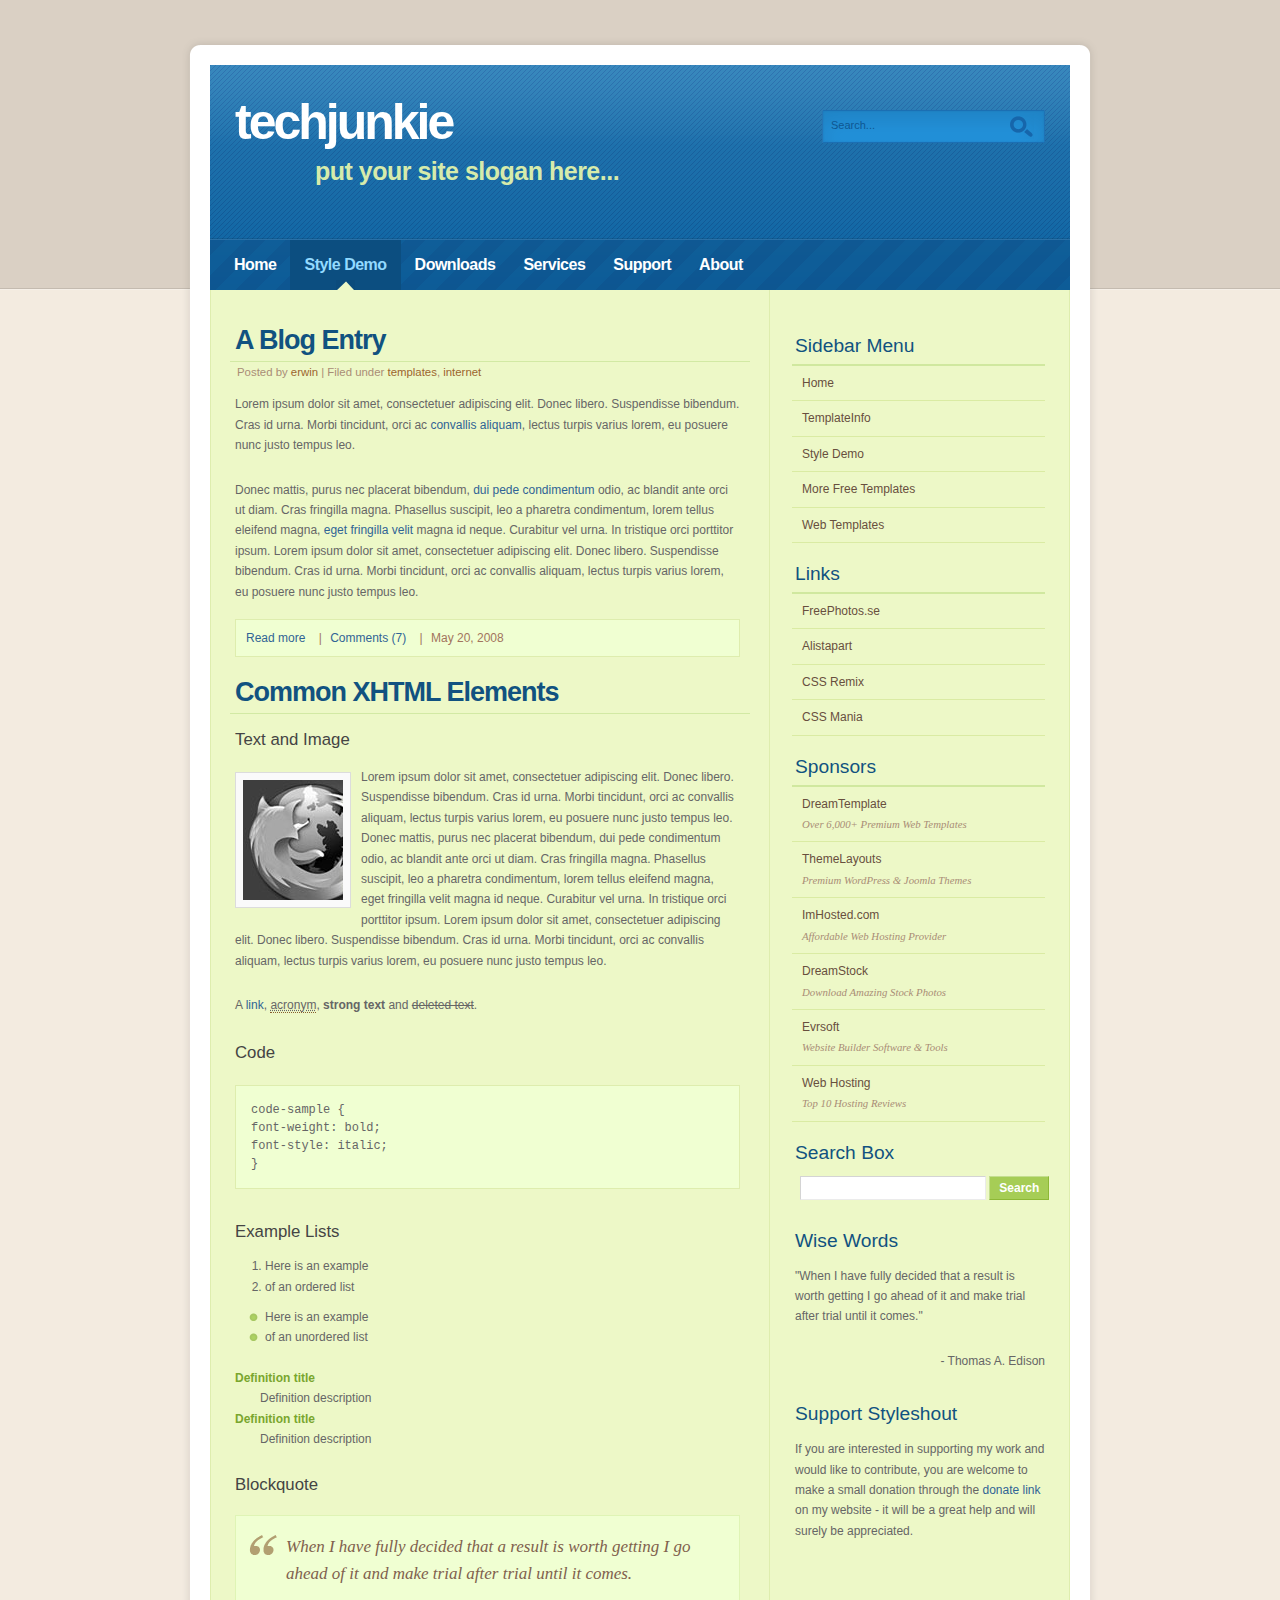
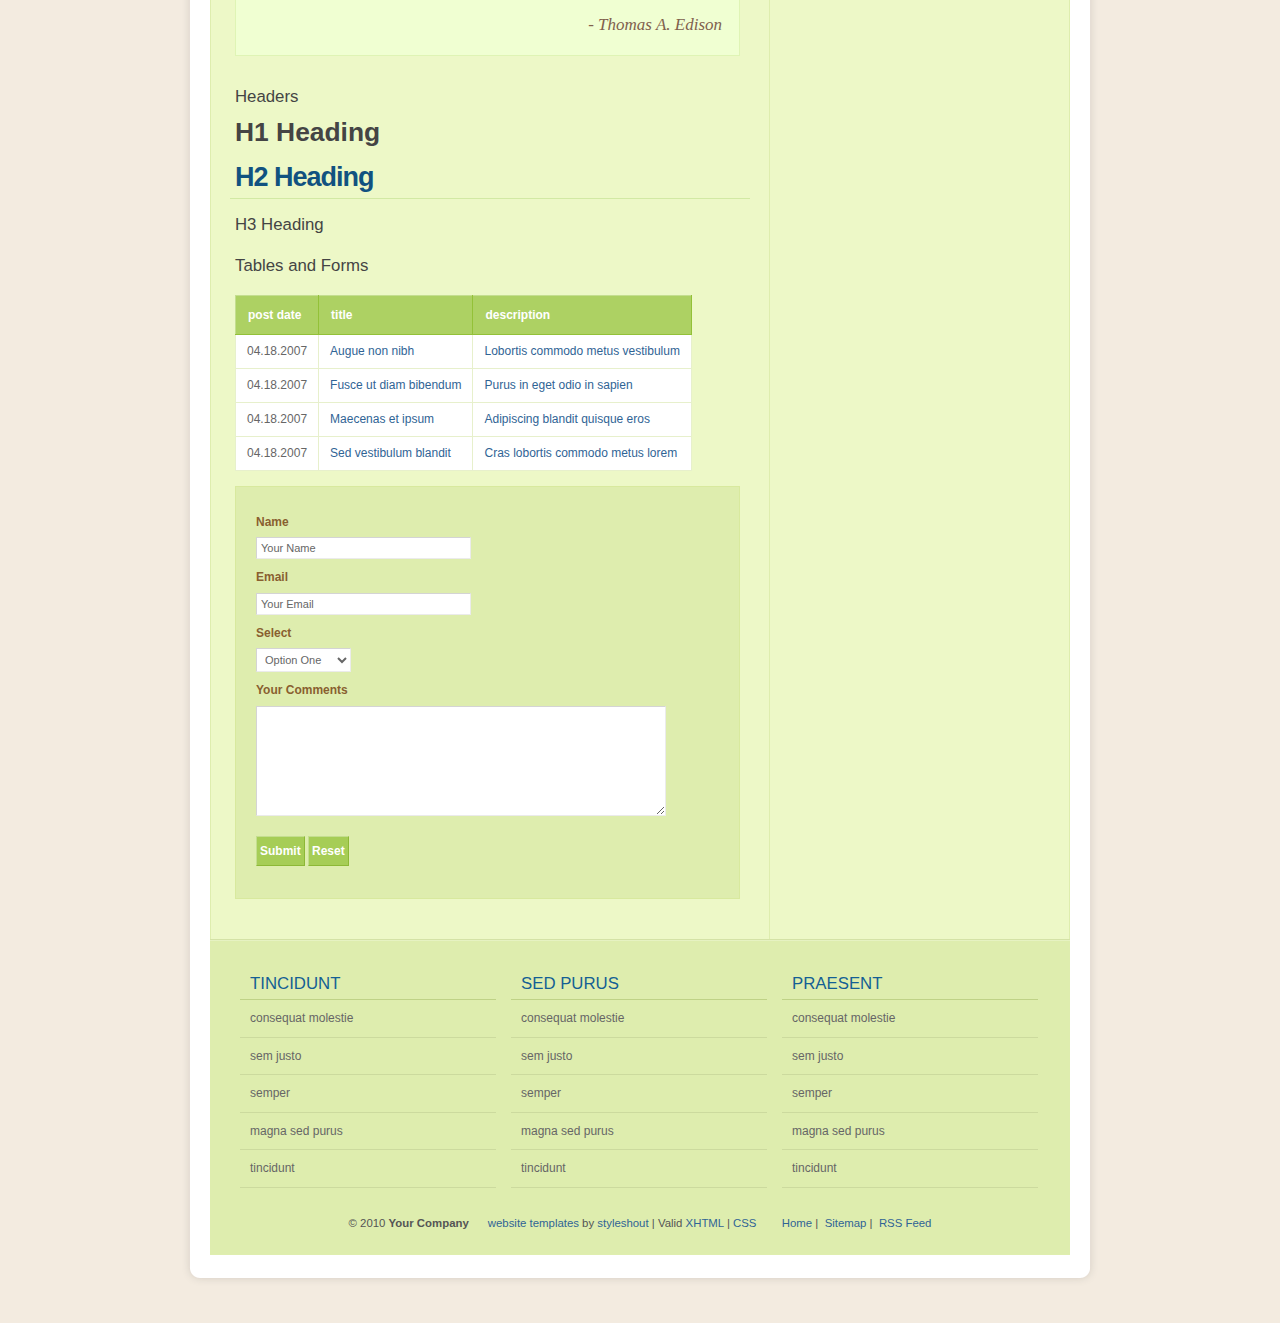
==== TechJunkie11/style.html @ 7ba1c662 "first commit" ====
<!DOCTYPE html PUBLIC "-//W3C//DTD XHTML 1.0 Strict//EN" "http://www.w3.org/TR/xhtml1/DTD/xhtml1-strict.dtd">

<html xmlns="http://www.w3.org/1999/xhtml" xml:lang="en" lang="en">

<head>

<title>TechJunkie</title>

<meta http-equiv="content-type" content="application/xhtml+xml; charset=UTF-8" />
<meta name="author" content="Erwin Aligam - styleshout.com" />
<meta name="description" content="Site Description Here" />
<meta name="keywords" content="keywords, here" />
<meta name="robots" content="index, follow, noarchive" />
<meta name="googlebot" content="noarchive" />

<link rel="stylesheet" href="css/TechJunkie.css" type="text/css" />

</head>

<body>
<!-- wrap starts here -->
<div id="wrap">

	<!--header -->
	<div id="header">			
				
		<h1 id="logo-text"><a href="index.html" title="">techjunkie</a></h1>		
		<p id="slogan">put your site slogan here...</p>		
			
		<form id="quick-search" action="index.html" method="get" >
			<p>
			<label for="qsearch">Search:</label>
			<input class="tbox" id="qsearch" type="text" name="qsearch" value="Search..." title="Start typing and hit ENTER" />
			<input class="btn" alt="Search" type="image" name="searchsubmit" title="Search" src="images/search.gif" />
			</p>
		</form>	
			
	<!--header ends-->					
	</div>
		
	<!-- navigation starts-->	
	<div  id="nav">
		<ul>
			<li><a href="index.html">Home</a></li>
			<li id="current"><a href="style.html">Style Demo</a></li>
			<li><a href="index.html">Downloads</a></li>
			<li><a href="index.html">Services</a></li>
			<li><a href="index.html">Support</a></li>
			<li><a href="index.html">About</a></li>		
		</ul>
	<!-- navigation ends-->	
	</div>					
			
	<!-- content-wrap starts -->
	<div id="content-wrap">
	
		<div id="main">
				
			<h2><a href="index.html">A Blog Entry</a></h2>
			
			<p class="post-info">Posted by <a href="index.html">erwin</a> | Filed under <a href="index.html">templates</a>, <a href="index.html">internet</a>  </p>
				
			<p>Lorem ipsum dolor sit amet, consectetuer adipiscing elit. Donec libero. Suspendisse bibendum. 
			Cras id urna. Morbi tincidunt, orci ac <a href="index.html">convallis aliquam</a>, lectus turpis varius lorem, eu 
			posuere nunc justo tempus leo.</p>
			
			<p>
			Donec mattis, purus nec placerat bibendum, <a href="index.html">dui pede condimentum</a> 
			odio, ac blandit ante orci ut diam. Cras fringilla magna. Phasellus suscipit, leo a pharetra 
			condimentum, lorem tellus eleifend magna, <a href="index.html">eget fringilla velit</a> magna id neque. Curabitur vel urna. 
			In tristique orci porttitor ipsum. Lorem ipsum dolor sit amet, consectetuer adipiscing elit. Donec libero. Suspendisse bibendum. 
			Cras id urna. Morbi tincidunt, orci ac convallis aliquam, lectus turpis varius lorem, eu 
			posuere nunc justo tempus leo.</p>			
				
			<p class="post-footer">		
			<a href="index.html" class="readmore">Read more</a> |
			<a href="index.html" class="comments">Comments (7)</a> |				
			<span class="date">May 20, 2008</span>	
			</p>
			
			<h2><a href="index.html">Common XHTML Elements</a></h2>
			
			<h3>Text and Image</h3>
			
			<p><a href="http://getfirefox.com/"><img src="images/firefox-gray.jpg" width="100" height="120" alt="firefox" class="float-left" /></a>
			Lorem ipsum dolor sit amet, consectetuer adipiscing elit. Donec libero. Suspendisse bibendum. 
			Cras id urna. Morbi tincidunt, orci ac convallis aliquam, lectus turpis varius lorem, eu 
			posuere nunc justo tempus leo. Donec mattis, purus nec placerat bibendum, dui pede condimentum 
			odio, ac blandit ante orci ut diam. Cras fringilla magna. Phasellus suscipit, leo a pharetra 
			condimentum, lorem tellus eleifend magna, eget fringilla velit magna id neque. Curabitur vel urna. 
			In tristique orci porttitor ipsum. Lorem ipsum dolor sit amet, consectetuer adipiscing elit. Donec libero. Suspendisse bibendum. 
			Cras id urna. Morbi tincidunt, orci ac convallis aliquam, lectus turpis varius lorem, eu 
			posuere nunc justo tempus leo. 				
			</p>
			
			<p>
         A <a href="style.html">link</a>, 
			<acronym title="this really isn't a very good description">acronym</acronym>, 
			<strong>strong text</strong> and 
			<del>deleted text</del>.
         </p>
			
			<h3>Code</h3>				
			<p><code>
			code-sample { <br />
			font-weight: bold;<br />
			font-style: italic;<br />				
			}		
			</code></p>	
				
			<h3>Example Lists</h3>
			
			<ol>
				<li>Here is an example</li>
				<li>of an ordered list</li>								
			</ol>	
							
			<ul>
				<li>Here is an example</li>
				<li>of an unordered list</li>								
			</ul>			
			
			<dl>
            <dt>Definition title</dt>
            <dd>Definition description</dd>
            <dt>Definition title</dt>
            <dd>Definition description</dd>
         </dl>	
			
			<h3>Blockquote</h3>
				
			<blockquote>
			<p>When I have fully decided that a result 
			is worth getting I go ahead of it and 
			make trial after trial until it comes.</p>
			<p class="align-right"> - Thomas A. Edison</p>
			</blockquote>			
			
			<h3>Headers</h3>
						
			<h1>H1 Heading</h1>	
			<h2>H2 Heading</h2>		
			<h3>H3 Heading</h3>								
				
			<h3>Tables and Forms</h3>							
			<table>
				<tr>
					<th><strong>post</strong> date</th>
					<th>title</th>
					<th>description</th>
				</tr>
				<tr  class="row-a">
					<td>04.18.2007</td>
					<td><a href="index.html">Augue non nibh</a></td>
					<td><a href="index.html">Lobortis commodo metus vestibulum</a></td>
				</tr>
				<tr  class="row-b">
					<td>04.18.2007</td>
					<td><a href="index.html">Fusce ut diam bibendum</a></td>
					<td><a href="index.html">Purus in eget odio in sapien</a></td>
				</tr>
				<tr>
					<td>04.18.2007</td>
					<td><a href="index.html">Maecenas et ipsum</a></td>
					<td><a href="index.html">Adipiscing blandit quisque eros</a></td>
				</tr>
				<tr>
					<td>04.18.2007</td>
					<td><a href="index.html">Sed vestibulum blandit</a></td>
					<td><a href="index.html">Cras lobortis commodo metus lorem</a></td>
				</tr>
			</table>
								
			<form action="#">			
			<p>	
			
			<label>Name</label>
			<input name="dname" value="Your Name" type="text" size="30" />
			
			<label>Email</label>
			<input name="demail" value="Your Email" type="text" size="30" />
			
			<label>Select</label>
         <select name="dummy2">
           <option value="1">Option One</option>
           <option value="2">Option Two</option>
           <option value="3">Option Three</option>
         </select>
			
			<label>Your Comments</label>
			<textarea rows="5" cols="5"></textarea>
			<br />	
			
			<input class="button" type="submit" value="Submit"/>
         <input class="button" type="reset" value="Reset"/>	
			</p>		
			</form>			

		<!-- main ends -->	
		</div>
				
		<div id="sidebar">
			
			<h3>Sidebar Menu</h3>
			<ul class="sidemenu">				
				<li><a href="index.html">Home</a></li>
				<li><a href="index.html#TemplateInfo">TemplateInfo</a></li>
				<li><a href="style.html">Style Demo</a></li>
				<li><a href="http://www.styleshout.com/">More Free Templates</a></li>	
				<li><a href="http://www.dreamtemplate.com" title="Web Templates">Web Templates</a></li>
			</ul>	
				
			<h3>Links</h3>
			<ul class="sidemenu">
				<li><a href="http://www.freephotos.se/">FreePhotos.se</a></li>
				<li><a href="http://www.alistapart.com">Alistapart</a></li>					
				<li><a href="http://www.cssremix.com">CSS Remix</a></li>
				<li><a href="http://www.cssmania.com/">CSS Mania</a></li>				
			</ul>
			
			<h3>Sponsors</h3>
			<ul class="sidemenu">
                <li><a href="http://www.dreamtemplate.com" title="Website Templates">DreamTemplate <br />
                <span>Over 6,000+ Premium Web Templates</span></a>
                </li>
                <li><a href="http://www.themelayouts.com" title="WordPress Themes">ThemeLayouts <br />
                <span>Premium WordPress &amp; Joomla Themes</span></a>
                </li>
                <li><a href="http://www.imhosted.com" title="Website Hosting">ImHosted.com <br />
                <span>Affordable Web Hosting Provider</span>
                </a></li>
                <li><a href="http://www.dreamstock.com" title="Stock Photos">DreamStock <br />
                <span>Download Amazing Stock Photos</span></a>
                </li>
                <li><a href="http://www.evrsoft.com" title="Website Builder">Evrsoft <br />
                <span>Website Builder Software &amp; Tools</span></a>
                </li>
                <li><a href="http://www.webhostingwp.com" title="Web Hosting">Web Hosting <br />
                <span>Top 10 Hosting Reviews</span></a>
                </li>
			</ul>
			
			<h3>Search Box</h3>	
			<form class="searchform" action="index.html" method="get">
				<p>
				<input name="search_query" class="textbox" type="text" />
  				<input name="search" class="button" value="Search" type="submit" />
				</p>			
			</form>	
				
			<h3>Wise Words</h3>
			<p>&quot;When I have fully decided that a result 
			is worth getting I go ahead of it and 
			make trial after trial until it comes.&quot; </p>
					
			<p class="align-right">- Thomas A. Edison</p>
					
			<h3>Support Styleshout</h3>
			<p>If you are interested in supporting my work and would like to contribute, you are
			welcome to make a small donation through the 
			<a href="http://www.styleshout.com/">donate link</a> on my website - it will 
			be a great help and will surely be appreciated.</p>			
						
		<!-- sidebar ends -->		
		</div>		
		
	<!-- content-wrap ends-->	
	</div>
		
	<!-- footer starts -->		
	<div id="footer-wrap"><div id="footer-content">
	
		<div id="footer-columns">	
			<div class="col3">
				<h3>Tincidunt</h3>
				<ul>
					<li><a href="index.html">consequat molestie</a></li>
					<li><a href="index.html">sem justo</a></li>
					<li><a href="index.html">semper</a></li>
					<li><a href="index.html">magna sed purus</a></li>
					<li><a href="index.html">tincidunt</a></li>
				</ul>
			</div>

			<div class="col3-center">
				<h3>Sed purus</h3>
				<ul>
					<li><a href="index.html">consequat molestie</a></li>
					<li><a href="index.html">sem justo</a></li>
					<li><a href="index.html">semper</a></li>
					<li><a href="index.html">magna sed purus</a></li>
					<li><a href="index.html">tincidunt</a></li>
				</ul>
			</div>

			<div class="col3">
				<h3>Praesent</h3>
				<ul>
					<li><a href="index.html">consequat molestie</a></li>
					<li><a href="index.html">sem justo</a></li>
					<li><a href="index.html">semper</a></li>
					<li><a href="index.html">magna sed purus</a></li>
					<li><a href="index.html">tincidunt</a></li>					
				</ul>
			</div>
		<!-- footer-columns ends -->
		</div>	
	
        <div id="footer-bottom">
			<p>
			&copy; 2010 <strong>Your Company</strong> &nbsp;&nbsp;&nbsp;&nbsp;
			<a href="http://www.bluewebtemplates.com/" title="Website Templates">website templates</a> by <a href="http://www.styleshout.com/">styleshout</a> |
			Valid <a href="http://validator.w3.org/check?uri=referer">XHTML</a> |
			<a href="http://jigsaw.w3.org/css-validator/check/referer">CSS</a>

   		    &nbsp;&nbsp;&nbsp;&nbsp;&nbsp;&nbsp;

			<a href="index.html">Home</a>&nbsp;|&nbsp;
   		    <a href="index.html">Sitemap</a>&nbsp;|&nbsp;
	   	    <a href="index.html">RSS Feed</a>
   		    </p>
		</div>

<!-- footer ends-->
</div></div>

<!-- wrap ends here -->
</div>

</body>
</html>
---- TechJunkie11/css/TechJunkie.css ----
/* ----------------------------------------------
	Template Name : TechJunkie
	Template Code : S-0024
	Version : 1.1   
	Author : Erwin Aligam
	Author URI : http://www.styleshout.com/    
	Last Date Modified :  January 17, 2010
 ------------------------------------------------ */
 
/* ----------------------------------------------
   HTML ELEMENTS
------------------------------------------------- */ 

/* Top Elements */
* { margin: 0; padding: 0; outline: 0 }

body {
	background: #f3ebe0 url(../images/bg.gif) repeat-x;
	font: 12px/170% 'Lucida Grande', 'Lucida Sans Unicode', Geneva, Verdana, sans-serif;
	color: #666666; 
	text-align: center;	
}

/* links */
a, a:visited {	
	color: #306495;
	background: inherit;
	text-decoration: none;
}
a:hover {
	color: #73471B;
	background: inherit;
	text-decoration: underline;
}

/* headers */
h1, h2, h3 {
	font-family: 'Trebuchet MS', 'Helvetica Neue', Arial, Sans-serif;
	font-weight: Bold; 	
	padding: 10px;		
	color: #444;	
}
h1 {
	font-size: 2.2em;		
}
h2 {
	font-size: 2em;
	color: #88ac0b;
}
h3 {
	font-size: 1.4em;
	font-weight: normal;	
	padding: 16px 10px 4px 10px;
}

/* Paragraph */
p { padding: 12px 10px;	}

/* Lists */
ul, ol {
	margin: 10px 20px;
	padding: 0 20px;	
}
ul { list-style: none; }

dl { padding: 10px; margin: 0; }

dt {
  font-weight: bold;
  color: #79A62E;
}
dd {
  padding-left: 25px; 
}

/* images */
img {
	background: #fafafa;
   border: 1px solid #dcdcdc;
	padding: 7px;
}
img.float-right {
  	margin: 5px 0px 10px 10px;  
}
img.float-left {
  	margin: 5px 10px 10px 0px;
}

code {
  	margin: 5px 0;
  	padding: 15px;
  	text-align: left;
  	display: block;
  	overflow: auto;  
  	font: 500 1em/1.5em 'Lucida Console', 'Courier New', monospace ;
  	/* white-space: pre; */
  	border: 1px solid #deedae; 
	background: #F0FFD2; 
}
acronym {
  cursor: help;
  border-bottom: 1px dotted #895F30;
}
blockquote {
	margin: 15px 10px;
 	padding: 5px 7px 5px 40px;  	
   font-weight: normal;
	font-size: 17px;
	line-height: 1.6em;
	font-style: italic;
	font-family: Georgia, 'Times New Roman', Times, serif;		
	color: #80614D;	
	border: 1px solid #DFF4B5; 
	background: #F0FFD2 url(../images/quote.gif) no-repeat 7px 10px;
}

/* start - table */
table {
	border-collapse: collapse;
	margin: 15px 10px;		
}
th {
	height: 38px;
	padding-left: 12px;
	padding-right: 12px;
	color: #fff;
	text-align: left;
	background: #ADD163;	
	border-width: 1px;
  	border-style: solid;
  	border-color: #C4DE8F #93C138 #93C138 #C4DE8F;	
}
tr {
	height: 34px;
	background: #fff;
}
td {
	padding-left: 11px;
	padding-right: 11px;
	border: 1px solid #E7F0CC;	
}	
/* end - table */

/* form elements */
form {
	margin: 15px 10px; 
	padding: 5px 10px 20px 10px;
	border: 1px solid #D8E99E; 
	background: #deedae; 	
}
label {
	display: block;
	font-weight: bold;
	margin: 8px 0 5px 0;
	color: #895F30;
}
input, textarea, select {
	padding: 4px;
	color: #666666;		
	background: #fff;
	
  	border-width: 1px;
  	border-style: solid;
  	border-color: #d4d4d4 #ebebeb #ebebeb #d4d4d4; 
	
	font: normal 11px Verdana, sans-serif;
}
textarea {
	width: 400px;	
	height: 100px;
	display: block;	
}
input.button { 
	font: bold 12px Arial, Sans-serif; 
	height: 30px;
	margin: 0;
	padding: 2px 3px; 
	color: #fff;
	background: #A6CD56;
	
	border-width: 1px;
  	border-style: solid;
  	border-color: #C4DE8F #8DB836 #8DB836 #C4DE8F;
}


/********************************************
   LAYOUT
********************************************/ 
#wrap {
	position: relative;
	width: 920px;
	background: #edf8c7 url(../images/wrap.gif) repeat-y center top;
	margin: 35px auto;
	text-align: left;	
}
#content-wrap {
	position: relative;
	clear: both;
	float: left;	
	width: 920px;	
	padding: 25px 0; 	
	background: #edf8c7 url(../images/content.gif) repeat-y;	
}
#header {
	position: relative;
	width: 920px;
	height: 205px;
	background: #317cb1 url(../images/header.gif) no-repeat;	
	color: #fff;	
	padding: 0;	
	margin: 0;
}
#header h1#logo-text a {
	position: absolute;
	margin: 0; padding: 0;
	font: bold 50px 'Trebuchet MS', 'Helvetica Neue', Arial, Sans-serif;
	letter-spacing: -3px;
	text-decoration: none;
	color: #fff;
	
	/* change the values of top and left to adjust the position of the logo*/
	top: 58px; left: 55px;	
}
#header p#slogan {
	position: absolute;
	margin: 0; padding: 0;
	font: bold 25px 'Trebuchet MS', 'Helvetica Neue', Arial, Sans-serif;
	color: #D6EBAB;
	letter-spacing: -0.5px;
	
	/* change the values of top and left to adjust the position of the slogan*/
	top: 122px; left: 135px;		
}

/* header quick search */
#header form#quick-search {
	position: absolute;
	top: 75px; right: 55px;
	padding: 0; margin: 0;
	border: none;
	width: 223px; height: 33px;
	background: #82c7f4 url(../images/header-search.gif) no-repeat;	
	z-index: 999999;
}
#header form#quick-search p {
	margin: 0; padding: 0;		
}
#header form#quick-search input {
	border: none;
	background: transparent;
	color: #0e5792;
	float: left;
}
#header form#quick-search .tbox {
	margin: 5px 0 0 5px; 
	width: 170px;	
	display: inline;	
}
#search form#quick-search .btn{
	width: 25px; height: 25px;		
}
#header form#quick-search label {
	display: none;
}

/* Navigation */
#nav {
	clear: both;	
	padding: 0;	margin: 0;
	width: 920px;
	height: 50px;
	background: #0e609e url(../images/nav.gif) no-repeat;		
}
#nav ul {
	float: left;
	list-style: none;	
	margin: 0;
	padding: 0 0 0 40px;			
	height: 50px;	
}
#nav ul li {
	display: inline;
	margin: 0; padding: 0;
}
#nav ul li a {
	display: block;
	float: left;
	width: auto;
	margin: 0;
	padding: 0 14px;
	color: #fff;
	font: bold 16px/50px 'Trebuchet MS', 'Helvetica Neue', Arial, sans-serif;
	text-decoration: none;	
	letter-spacing: -0.5px;
}
#nav ul li a:hover, 
#nav ul li a:active {
	color: #edf8c7;	
}
#nav ul li#current a {	
	background: #0c4e80 url(../images/pointer.gif) no-repeat center bottom;	
	color: #93DAFF;
}

/* Main Column */
#main {
	float: left;
	width: 525px;
	padding: 0; margin: 0 0 0 45px;
	display: inline;	
}
#main h2 {
	font: bold 2.25em 'Trebuchet MS', 'Helvetica Neue', Arial, Sans-serif;
	color: #115280; 
	padding: 10px 0 5px 5px; 	
	margin-left: 5px;		
	letter-spacing: -1px;
	border-bottom: 1px solid #D2E9A4;
}
#main h2 a {
	color: #115280;
	text-decoration: none;		
}
#main ul li {
	list-style-image: url(../images/bullet.gif);
}

#sidebar {
	float: right;
	width: 270px;
	padding: 0; 
	margin: 0 45px 0 0;
	display: inline;	
}
#sidebar h3 {
	color: #115280; 
	font: normal 1.6em 'Trebuchet MS', 'Helvetica Neue', Arial, Sans-serif;
	text-transform: none;
	padding: 10px 0 2px 0; 
	margin: 10px 0 0 10px; 
}

/* sidebar menu */
#sidebar .sidemenu {
	margin: 5px 10px 8px 7px; padding: 0;
	text-decoration: none;		
	border-top: 2px solid #D0E89F;
}
#sidebar .sidemenu li {
	list-style: none;
	margin: 0;
	padding: 7px 10px; 			
	border-bottom: 1px solid #DAEBA3;	
}
* html body #sidebar .sidemenu li {
	height: 1%;
}
#sidebar .sidemenu li a {
	text-decoration: none;	
	color: #684F3E;
}
#sidebar .sidemenu li a span {
	color: #A98D76;	
	font-size: .9em;
	
	font-family: Georgia, 'Times New Roman', Times, serif;
	font-style: italic;
	font-weight: normal;		
}
#sidebar .sidemenu li a:hover {	
	color: #000;	
	background: none;	
}
#sidebar .sidemenu ul { margin: 0 0 0 5px; padding: 0; }
#sidebar .sidemenu ul li { border: none; }

/* search form */
#sidebar .searchform {
	background-color: transparent;
	border: none;	
	margin: 0 0 0 5px; 
	padding: 10px 0 10px 10px;	
	width: 260px;	
}
#sidebar .searchform p { margin: 0; padding: 0; }
#sidebar .searchform input.textbox { 
	width: 180px;
	height: 18px;
	padding: 2px;	
	vertical-align: top;
}
#sidebar .searchform input.button { 
	width: 60px;
	height: 24px;
	padding: 2px 4px;
	vertical-align: top;
}

/* footer */
#footer-wrap {
	clear: both;
	width: 920px;
	text-align: left;
	padding: 0;	margin: 0;
	background: url(../images/footer-bottom.gif) no-repeat left bottom;		
}
#footer-content {
	width: 920px;
	background: url(../images/footer-top-sep.gif) no-repeat;	
	padding: 30px 0 35px 0;
}

#footer-wrap p {
	padding:10px 0;
}
#footer-wrap h3 {
	color: #145F94; 
	margin: 0;
	padding: 5px 0 5px 10px; 
	text-transform: uppercase;
}
#footer-wrap a:hover { 
	color: #000; 
	text-decoration: none;
}

#footer-columns {
	color: #888;
	margin: 0 auto; 
	padding: 0;	
	width: 800px;		
}
#footer-columns ul {
	list-style: none;
	margin: 0; 
	padding: 0;	
	border-top: 1px solid #BFD286;
}
#footer-columns li {
	border-bottom: 1px solid #CCDA9E;		
}
#footer-columns li a {
	display: block;
	font-weight: normal;
	padding: 8px 0 8px 10px;
	width: 96%;
	color: #666666;	
}

#footer-columns .col3, .col3-center {
	float: left;
	width: 32%;
}
#footer-columns .col3-center { 
	margin: 0 15px; 
}

/* bottom */
#footer-bottom {
	clear: both;
	color: #555;	
	margin: 0 auto; 
	width: 920px;
	padding: 15px 0 10px 0;
	text-align: center;	
	font-size: 0.95em;
}
#footer-bottom a { color: #306495; }

/* postmeta */
.post-footer {
	padding: 8px 5px; 
	margin: 5px 10px 10px 10px;	
	color: #A2745D;
	border: 1px solid #deedae; 
	background: #F0FFD2;
}
.post-footer .date{ margin: 0 10px 0 5px;	}
.post-footer a.comments { margin: 0 10px 0 5px;	}
.post-footer a.readmore { margin: 0 10px 0 5px;	}

.post-info { font-size: .95em; padding: 0 10px; margin-left: 2px; color: #A98D76; }
.post-info a, .post-info a:visited { color: #9C652E; }

/* alignment classes */
.float-left  { float: left; }
.float-right { float: right; }
.align-left  { text-align: left; }
.align-right { text-align: right; }

/* clearing */
.clearer { clear: both; }
.clear {	display:inline-block; }
.clear:after {
	display:block; 
	visibility:hidden; 
	clear:both; 
	height:0; 
	content: "."; 
}
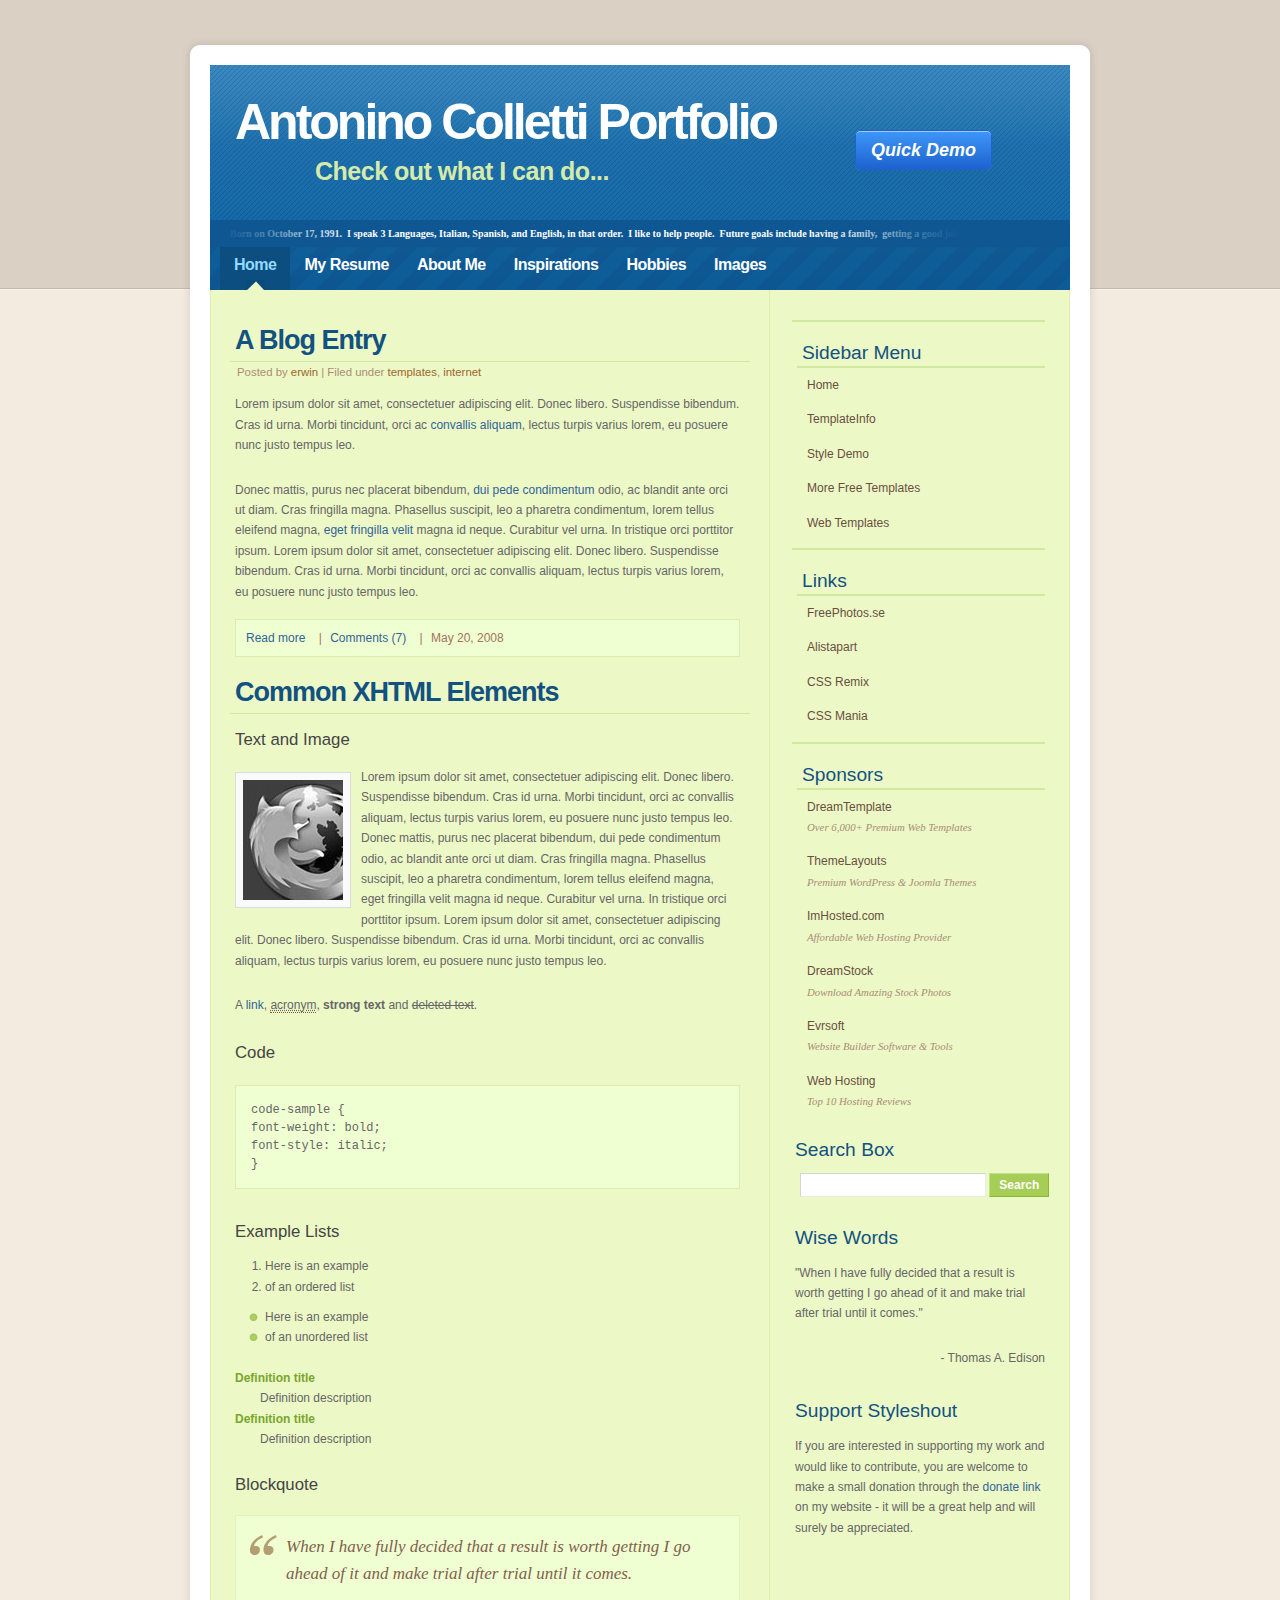
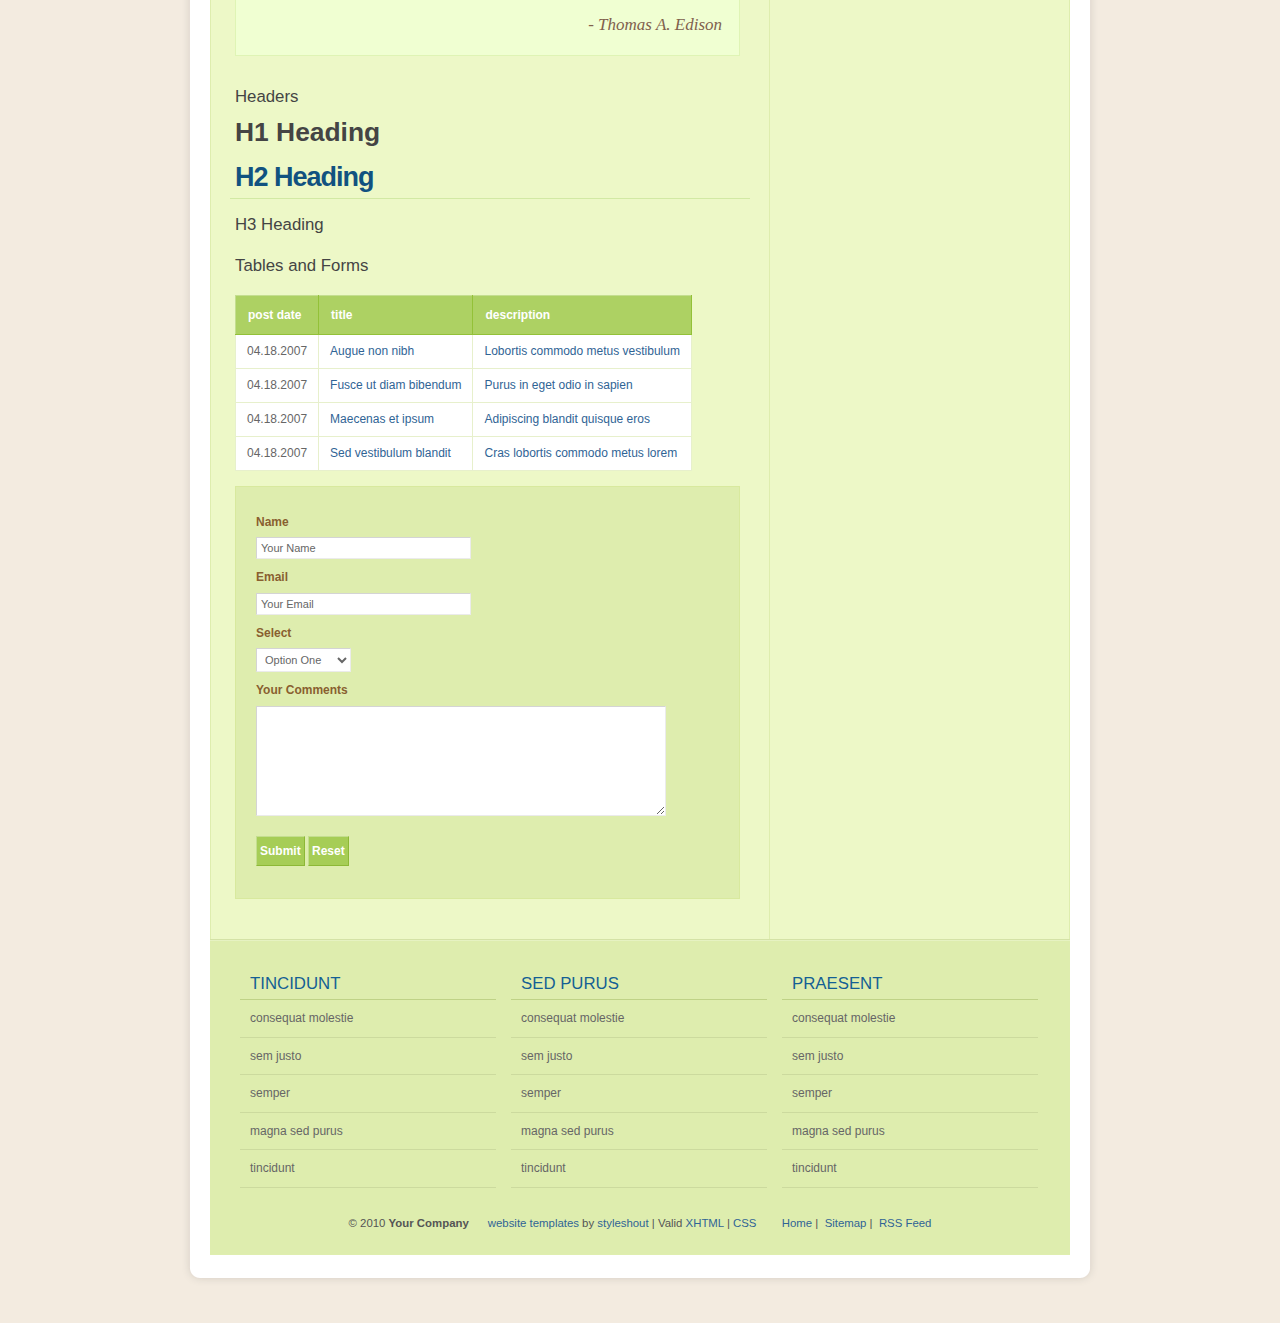
==== commit ac9481e8: "adding more html, change layout a little" ====
--- a/TechJunkie11/style.html
+++ b/TechJunkie11/style.html
@@ -4,7 +4,7 @@
 
 <head>
 
-<title>TechJunkie</title>
+<title>Plugin Demo</title>
 
 <meta http-equiv="content-type" content="application/xhtml+xml; charset=UTF-8" />
 <meta name="author" content="Erwin Aligam - styleshout.com" />
@@ -14,6 +14,20 @@
 <meta name="googlebot" content="noarchive" />
 
 <link rel="stylesheet" href="css/TechJunkie.css" type="text/css" />
+<link href="css/lightbox.css" rel="stylesheet" />
+<link href="css/assets/webticker.css" rel="stylesheet" />
+<link href="css/trip.min.css" rel="stylesheet"/>
+
+<link rel="icon" type="image" href="img/favicon.ico" />
+
+<script src="js/jquery-1.10.2.min.js"></script>
+<script src="js/animatescroll.js"></script>
+<script src="js/lightbox-2.6.min.js"></script>
+<script src="js/jquery.validate.min.js"></script>
+<script src="js/jquery-ui-1.10.3.custom.min.js"></script>
+<script src="js/jquery.webticker.min.js"></script>
+<script src="js/trip.min.js"></script>
+<script src="js/TechJunkie11.js"></script>
 
 </head>
 
@@ -24,29 +38,35 @@
 	<!--header -->
 	<div id="header">			
 				
-		<h1 id="logo-text"><a href="index.html" title="">techjunkie</a></h1>		
-		<p id="slogan">put your site slogan here...</p>		
-			
-		<form id="quick-search" action="index.html" method="get" >
-			<p>
-			<label for="qsearch">Search:</label>
-			<input class="tbox" id="qsearch" type="text" name="qsearch" value="Search..." title="Start typing and hit ENTER" />
-			<input class="btn" alt="Search" type="image" name="searchsubmit" title="Search" src="images/search.gif" />
-			</p>
-		</form>	
+		<h1 id="logo-text"><a href="index.html" title="">Antonino Colletti Portfolio</a></h1>		
+		<p id="slogan">Check out what I can do...</p>		
+		
+		<input type="button" id="demobtn" class="button-style" value="Quick Demo"></input>
 			
 	<!--header ends-->					
 	</div>
-		
+	
+	<!--webticker begin-->
+	<div class="mask step1">
+		<ul class="webticker">
+			<li>Born on October 17, 1991.</li>
+			<li>I speak 3 Languages, Italian, Spanish, and English, in that order.</li>
+			<li>I like to help people.</li>
+			<li>Future goals include having a family,</li>
+			<li>getting a good job in my field of study, creating something that people will remember me by.</li>
+		</ul>
+	</div>
+	<!--webticker ends-->
+	
 	<!-- navigation starts-->	
-	<div  id="nav">
+	<div  class="nav">
 		<ul>
-			<li><a href="index.html">Home</a></li>
-			<li id="current"><a href="style.html">Style Demo</a></li>
-			<li><a href="index.html">Downloads</a></li>
-			<li><a href="index.html">Services</a></li>
-			<li><a href="index.html">Support</a></li>
-			<li><a href="index.html">About</a></li>		
+			<li id="current"><a href="index.html">Home</a></li>
+			<li><a href="style.html">My Resume</a></li>
+			<li><a data-href="#AboutMe" href="#">About Me</a></li>
+			<li ><a class="step2" data-href="#Inspirations" href="#">Inspirations</a></li>
+			<li><a data-href="#Hobbies" href="#">Hobbies</a></li>
+			<li><a data-href="#Images" href="#">Images</a></li>		
 		</ul>
 	<!-- navigation ends-->	
 	</div>					
@@ -201,44 +221,50 @@
 				
 		<div id="sidebar">
 			
-			<h3>Sidebar Menu</h3>
-			<ul class="sidemenu">				
-				<li><a href="index.html">Home</a></li>
-				<li><a href="index.html#TemplateInfo">TemplateInfo</a></li>
-				<li><a href="style.html">Style Demo</a></li>
-				<li><a href="http://www.styleshout.com/">More Free Templates</a></li>	
-				<li><a href="http://www.dreamtemplate.com" title="Web Templates">Web Templates</a></li>
-			</ul>	
-				
-			<h3>Links</h3>
-			<ul class="sidemenu">
-				<li><a href="http://www.freephotos.se/">FreePhotos.se</a></li>
-				<li><a href="http://www.alistapart.com">Alistapart</a></li>					
-				<li><a href="http://www.cssremix.com">CSS Remix</a></li>
-				<li><a href="http://www.cssmania.com/">CSS Mania</a></li>				
-			</ul>
-			
-			<h3>Sponsors</h3>
-			<ul class="sidemenu">
-                <li><a href="http://www.dreamtemplate.com" title="Website Templates">DreamTemplate <br />
-                <span>Over 6,000+ Premium Web Templates</span></a>
-                </li>
-                <li><a href="http://www.themelayouts.com" title="WordPress Themes">ThemeLayouts <br />
-                <span>Premium WordPress &amp; Joomla Themes</span></a>
-                </li>
-                <li><a href="http://www.imhosted.com" title="Website Hosting">ImHosted.com <br />
-                <span>Affordable Web Hosting Provider</span>
-                </a></li>
-                <li><a href="http://www.dreamstock.com" title="Stock Photos">DreamStock <br />
-                <span>Download Amazing Stock Photos</span></a>
-                </li>
-                <li><a href="http://www.evrsoft.com" title="Website Builder">Evrsoft <br />
-                <span>Website Builder Software &amp; Tools</span></a>
-                </li>
-                <li><a href="http://www.webhostingwp.com" title="Web Hosting">Web Hosting <br />
-                <span>Top 10 Hosting Reviews</span></a>
-                </li>
-			</ul>
+			<div class="sidemenu">
+				<h3>Sidebar Menu</h3>
+				<ul class="sidemenu">				
+					<li><a href="index.html">Home</a></li>
+					<li><a href="index.html#TemplateInfo">TemplateInfo</a></li>
+					<li><a href="style.html">Style Demo</a></li>
+					<li><a href="http://www.styleshout.com/">More Free Templates</a></li>	
+					<li><a href="http://www.dreamtemplate.com" title="Web Templates">Web Templates</a></li>
+				</ul>	
+			</div>
+			
+			<div class="sidemenu">			
+				<h3>Links</h3>
+				<ul class="sidemenu">
+					<li><a href="http://www.freephotos.se/">FreePhotos.se</a></li>
+					<li><a href="http://www.alistapart.com">Alistapart</a></li>					
+					<li><a href="http://www.cssremix.com">CSS Remix</a></li>
+					<li><a href="http://www.cssmania.com/">CSS Mania</a></li>				
+				</ul>
+			</div>
+			
+			<div class="sidemenu">
+				<h3>Sponsors</h3>
+				<ul class="sidemenu">
+					<li><a href="http://www.dreamtemplate.com" title="Website Templates">DreamTemplate <br />
+					<span>Over 6,000+ Premium Web Templates</span></a>
+					</li>
+					<li><a href="http://www.themelayouts.com" title="WordPress Themes">ThemeLayouts <br />
+					<span>Premium WordPress &amp; Joomla Themes</span></a>
+					</li>
+					<li><a href="http://www.imhosted.com" title="Website Hosting">ImHosted.com <br />
+					<span>Affordable Web Hosting Provider</span>
+					</a></li>
+					<li><a href="http://www.dreamstock.com" title="Stock Photos">DreamStock <br />
+					<span>Download Amazing Stock Photos</span></a>
+					</li>
+					<li><a href="http://www.evrsoft.com" title="Website Builder">Evrsoft <br />
+					<span>Website Builder Software &amp; Tools</span></a>
+					</li>
+					<li><a href="http://www.webhostingwp.com" title="Web Hosting">Web Hosting <br />
+					<span>Top 10 Hosting Reviews</span></a>
+					</li>
+				</ul>
+			</div>
 			
 			<h3>Search Box</h3>	
 			<form class="searchform" action="index.html" method="get">
--- a/TechJunkie11/css/TechJunkie.css
+++ b/TechJunkie11/css/TechJunkie.css
@@ -14,8 +14,74 @@
 /* Top Elements */
 * { margin: 0; padding: 0; outline: 0 }
 
+#demobtn {
+	position: absolute;
+	top: 75px;
+	left: 600px;
+}
+#demobtn, #b1 {
+	margin: 20px 0 0 0;
+	width: auto; 
+	padding-right: 15px;
+	padding-left: 15px;
+	text-align: center;
+	background-color: #f3ebe0;
+	margin-left: 75px;
+	font-family: 'Trebuchet MS', 'Helvetica Neue', Arial, Sans-serif;
+	font-weight: Bold;
+	font-size: 1.5em;
+	border-radius: 5px;
+	box-shadow: inset 0 1px 0 rgba(255,255,255,0.5);
+}
+
+.button-style {
+	-moz-box-shadow:inset 0px 1px 10px 0px #cae3fc;
+	-webkit-box-shadow:inset 0px 1px 10px 0px #cae3fc;
+	box-shadow:inset 0px 1px 10px 0px #cae3fc;
+	background:-webkit-gradient( linear, left top, left bottom, color-stop(0.05, #3d94f6), color-stop(1, #1e62d0) );
+	background:-moz-linear-gradient( center top, #3d94f6 5%, #1e62d0 100% );
+	filter:progid:DXImageTransform.Microsoft.gradient(startColorstr='#3d94f6', endColorstr='#1e62d0');
+	background-color:#3d94f6;
+	-webkit-border-top-left-radius:11px;
+	-moz-border-radius-topleft:11px;
+	border-top-left-radius:11px;
+	-webkit-border-top-right-radius:11px;
+	-moz-border-radius-topright:11px;
+	border-top-right-radius:11px;
+	-webkit-border-bottom-right-radius:11px;
+	-moz-border-radius-bottomright:11px;
+	border-bottom-right-radius:11px;
+	-webkit-border-bottom-left-radius:11px;
+	-moz-border-radius-bottomleft:11px;
+	border-bottom-left-radius:11px;
+	text-indent:0;
+	border:1px solid #1e62d0;
+	display:inline-block;
+	color:#ffffff;
+	font-family:Verdana;
+	font-size:15px;
+	font-weight:bold;
+	font-style:italic;
+	height:40px;
+	width:117px;
+	text-decoration:none;
+	text-align:center;
+	text-shadow:1px 1px 0px #287ace;
+}
+.button-style:hover {
+	background:-webkit-gradient( linear, left top, left bottom, color-stop(0.05, #4197ee), color-stop(1, #79bbff) );
+	background:-moz-linear-gradient( center top, #4197ee 5%, #79bbff 100% );
+	filter:progid:DXImageTransform.Microsoft.gradient(startColorstr='#4197ee', endColorstr='#79bbff');
+	background-color:#4197ee;
+}
+
+.button-style:active {
+	position:relative;
+	top:1px;
+}
+
 body {
-	background: #f3ebe0 url(../images/bg.gif) repeat-x;
+	background: #f3ebe0 url(../img/bg.gif) repeat-x;
 	font: 12px/170% 'Lucida Grande', 'Lucida Sans Unicode', Geneva, Verdana, sans-serif;
 	color: #666666; 
 	text-align: center;	
@@ -111,7 +177,7 @@
 	font-family: Georgia, 'Times New Roman', Times, serif;		
 	color: #80614D;	
 	border: 1px solid #DFF4B5; 
-	background: #F0FFD2 url(../images/quote.gif) no-repeat 7px 10px;
+	background: #F0FFD2 url(../img/quote.gif) no-repeat 7px 10px;
 }
 
 /* start - table */
@@ -190,7 +256,7 @@
 #wrap {
 	position: relative;
 	width: 920px;
-	background: #edf8c7 url(../images/wrap.gif) repeat-y center top;
+	background: #edf8c7 url(../img/wrap.gif) repeat-y center top;
 	margin: 35px auto;
 	text-align: left;	
 }
@@ -200,13 +266,13 @@
 	float: left;	
 	width: 920px;	
 	padding: 25px 0; 	
-	background: #edf8c7 url(../images/content.gif) repeat-y;	
+	background: #edf8c7 url(../img/content.gif) repeat-y;	
 }
 #header {
 	position: relative;
 	width: 920px;
 	height: 205px;
-	background: #317cb1 url(../images/header.gif) no-repeat;	
+	background: #317cb1 url(../img/header.gif) no-repeat;	
 	color: #fff;	
 	padding: 0;	
 	margin: 0;
@@ -240,7 +306,7 @@
 	padding: 0; margin: 0;
 	border: none;
 	width: 223px; height: 33px;
-	background: #82c7f4 url(../images/header-search.gif) no-repeat;	
+	background: #82c7f4 url(../img/header-search.gif) no-repeat;	
 	z-index: 999999;
 }
 #header form#quick-search p {
@@ -265,25 +331,25 @@
 }
 
 /* Navigation */
-#nav {
+.nav {
 	clear: both;	
 	padding: 0;	margin: 0;
 	width: 920px;
 	height: 50px;
-	background: #0e609e url(../images/nav.gif) no-repeat;		
-}
-#nav ul {
+	background: #0e609e url(../img/nav.gif) no-repeat;		
+}
+.nav ul {
 	float: left;
 	list-style: none;	
 	margin: 0;
 	padding: 0 0 0 40px;			
 	height: 50px;	
 }
-#nav ul li {
+.nav ul li {
 	display: inline;
 	margin: 0; padding: 0;
 }
-#nav ul li a {
+.nav ul li a {
 	display: block;
 	float: left;
 	width: auto;
@@ -294,12 +360,12 @@
 	text-decoration: none;	
 	letter-spacing: -0.5px;
 }
-#nav ul li a:hover, 
-#nav ul li a:active {
+.nav ul li a:hover, 
+.nav ul li a:active {
 	color: #edf8c7;	
 }
-#nav ul li#current a {	
-	background: #0c4e80 url(../images/pointer.gif) no-repeat center bottom;	
+.nav ul li#current a {	
+	background: #0c4e80 url(../img/pointer.gif) no-repeat center bottom;	
 	color: #93DAFF;
 }
 
@@ -323,7 +389,7 @@
 	text-decoration: none;		
 }
 #main ul li {
-	list-style-image: url(../images/bullet.gif);
+	list-style-image: url(../img/bullet.gif);
 }
 
 #sidebar {
@@ -403,11 +469,11 @@
 	width: 920px;
 	text-align: left;
 	padding: 0;	margin: 0;
-	background: url(../images/footer-bottom.gif) no-repeat left bottom;		
+	background: url(../img/footer-bottom.gif) no-repeat left bottom;		
 }
 #footer-content {
 	width: 920px;
-	background: url(../images/footer-top-sep.gif) no-repeat;	
+	background: url(../img/footer-top-sep.gif) no-repeat;	
 	padding: 30px 0 35px 0;
 }
 
--- a/TechJunkie11/css/assets/webticker.css
+++ b/TechJunkie11/css/assets/webticker.css
@@ -0,0 +1,87 @@
+/* liScroll styles */
+
+.tickeroverlay-left{
+	background-image:url('left1.png');
+	display:block;
+	pointer-events:none;
+	position:absolute;
+	z-index:30;
+	height:12px;
+	width:150px;
+	top:0;
+	left:-2px;
+}
+	
+.tickeroverlay-right{
+	background-image:url('right1.png');
+	display:block;
+	pointer-events:none;
+	position:absolute;
+	z-index:30;
+	height:12px;
+	width:150px;
+	top:0;
+	right:-2px;
+}
+.tickercontainer { /* the outer div */
+background: #0e5792; 
+width: 850px; 
+height: 27px; 
+margin: auto; 
+padding-left: 10px;
+overflow: hidden; 
+position: absolute;
+top: 185px;
+left: 30px;
+}
+.tickercontainer .mask { /* that serves as a mask. so you get a sort of padding both left and right */
+position: relative;
+padding-left: 10px;
+padding-right: 10px;
+top: 8px;
+height: 18px;
+width: 718px;
+overflow: hidden;
+}
+ul.newsticker { /* that's your list */
+/*Transitions have been added in order set css3 transitions; and have linear easing. Changing these lines you might have unexpected results */
+-webkit-transition: all 0s linear;
+-moz-transition: all 0s linear;
+-o-transition: all 0s linear;
+transition: all 0s linear;
+position: relative;
+margin-left: 20px;
+font: bold 10px Verdana;
+list-style-type: none;
+margin: 0;
+padding: 0;
+
+}
+ul.newsticker li {
+float: left; /* important: display inline gives incorrect results when you check for elem's width */
+margin: 0;
+padding-right: 5px;
+color: #fff;
+/*background: #fff;*/
+}
+ul.newsticker a {
+white-space: nowrap;
+padding: 0;
+color: #ff0000;
+font: bold 10px Verdana;
+margin: 0 50px 0 0;
+} 
+ul.newsticker span {
+margin: 0 10px 0 0;
+} 
+
+#webticker2{
+	float:right;
+}
+
+#webticker2 li {
+float: right; /* important: display inline gives incorrect results when you check for elem's width */
+margin: 0;
+padding-left: 15px;
+/*background: #fff;*/
+}--- a/TechJunkie11/css/trip.min.css
+++ b/TechJunkie11/css/trip.min.css
@@ -0,0 +1 @@
+.trip-block{display:none;padding:8px;position:absolute;text-align:center;min-width:100px;border-radius:3px}.trip-block.black{background:#333;color:#DDD;-webkit-box-shadow:rgba(0,0,0,0.2) 0 2px 4px 0;-moz-box-shadow:rgba(0,0,0,0.2) 0 2px 4px 0;box-shadow:rgba(0,0,0,0.2) 0 2px 4px 0}.trip-block.black .trip-close{color:#ddd}.trip-block.black .trip-close:hover{color:#fff}.trip-block.black.n:before{border-top-color:#333}.trip-block.black.s:before{border-bottom-color:#333}.trip-block.black.e:before{border-right-color:#333}.trip-block.black.w:before{border-left-color:#333}.trip-block.white{background:#fff;color:#333}.trip-block.white .trip-close{color:#333}.trip-block.white .trip-close:hover{color:#000}.trip-block.white.n:before{border-top-color:#fff}.trip-block.white.s:before{border-bottom-color:#fff}.trip-block.white.e:before{border-right-color:#fff}.trip-block.white.w:before{border-left-color:#fff}.trip-block:before{border:solid transparent;content:" ";height:0;width:0;position:absolute}.trip-block.n:before,.trip-block.s:before{border-width:8px;left:50%;margin-left:-8px}.trip-block.e:before,.trip-block.w:before{border-width:8px;top:50%;margin-top:-8px}.trip-block.n:before{top:100%}.trip-block.s:before{bottom:100%}.trip-block.e:before{right:100%}.trip-block.w:before{left:100%}.trip-close{font-size:80%;float:right;margin-top:-5px}.trip-close:hover{text-decoration:none}.trip-content{clear:right}.trip-progress-bar{height:1px;background-color:#444;width:0}.trip-overlay{display:none;position:fixed;left:0;top:0;background:black;width:100%;height:100%;filter:progid:DXImageTransform.Microsoft.Alpha(Opacity=70);opacity:0.7}.trip-prev,.trip-next{padding:5px 10px}.trip-exposed{background:#fff}
